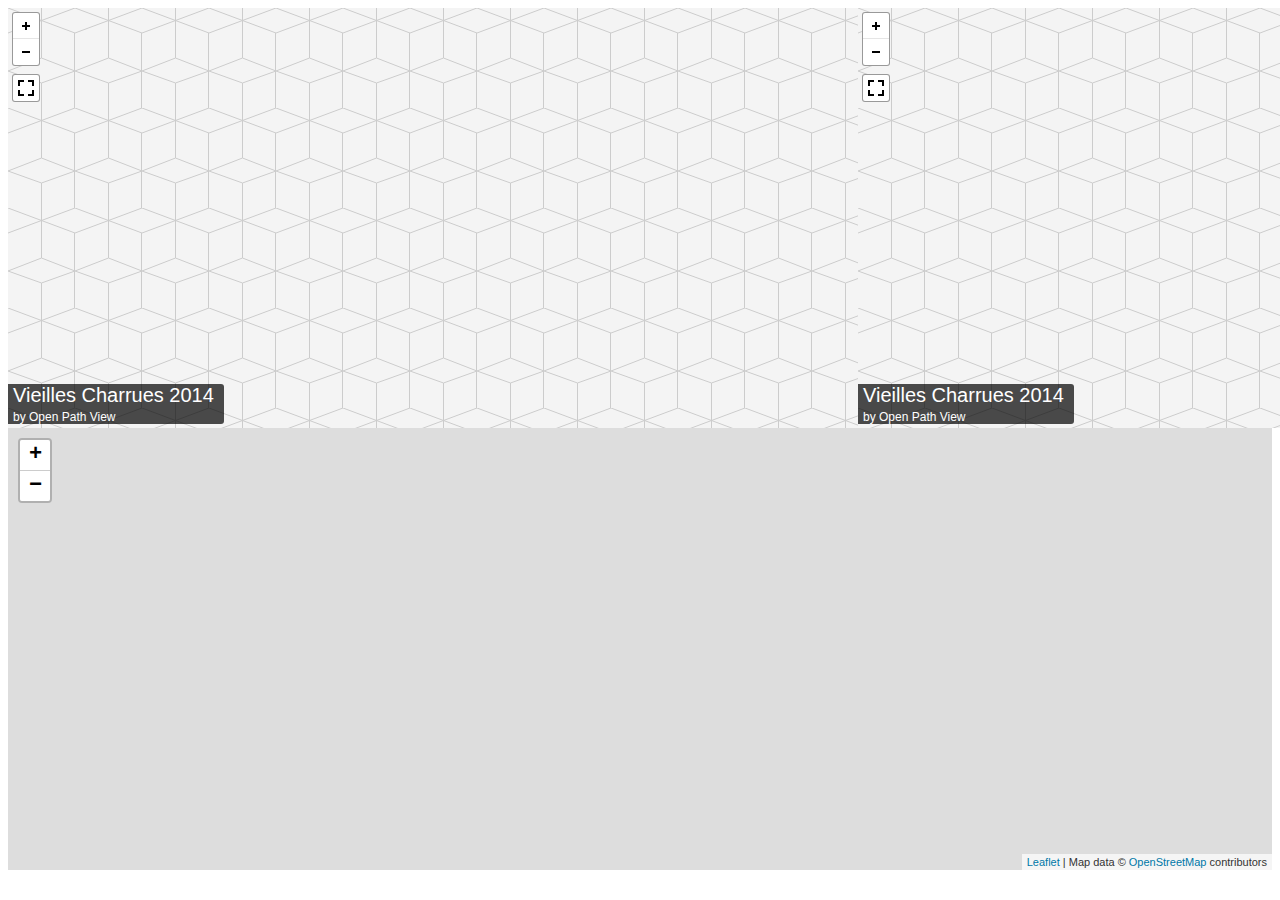
==== index.html @ e537e45b "merged" ====
<html>
<head>
  <title>Viewer</title>
  <link rel="stylesheet" href="css/leaflet.css"/>
  <link rel="stylesheet" href="css/main.css"/>
  <link rel="stylesheet" href="http://code.ionicframework.com/ionicons/1.5.2/css/ionicons.min.css">
  <link rel="stylesheet" href="css/leaflet.awesome-markers.css">
  <link rel="stylesheet" href="js/pannellum/src/css/pannellum.css">
  <script src="js/jquery.js"></script>
  <script src="js/leaflet.js"></script>
  <script src="js/leaflet.awesome-markers.js"></script>
  <script src="js/service/lot.js"></script>
  <script src="js/service/mapManager.js"></script>
  <script src="js/service/pannellumConfig.js"></script>
  <script src="js/service/viewersManager.js"></script>
  <script src="js/pannellum/src/js/libpannellum.js"></script>
  <script src="js/pannellum/src/js/pannellum.js"></script>
</head>
<body>
  <div class="viewers">
      <div class="pannellum-container"><div id="panFrom" tabindex="1"></div></div>
      <div class="pannellum-container"><div id="panTo" tabindex="2"></div></div>
  </div>
  <div id="map"></div>
  <script src="js/main.js"></script>
</body>
</html>
---- css/leaflet.css ----
/* required styles */

.leaflet-pane,
.leaflet-tile,
.leaflet-marker-icon,
.leaflet-marker-shadow,
.leaflet-tile-container,
.leaflet-pane > svg,
.leaflet-pane > canvas,
.leaflet-zoom-box,
.leaflet-image-layer,
.leaflet-layer {
	position: absolute;
	left: 0;
	top: 0;
	}
.leaflet-container {
	overflow: hidden;
	}
.leaflet-tile,
.leaflet-marker-icon,
.leaflet-marker-shadow {
	-webkit-user-select: none;
	   -moz-user-select: none;
	        user-select: none;
	  -webkit-user-drag: none;
	}
/* Safari renders non-retina tile on retina better with this, but Chrome is worse */
.leaflet-safari .leaflet-tile {
	image-rendering: -webkit-optimize-contrast;
	}
/* hack that prevents hw layers "stretching" when loading new tiles */
.leaflet-safari .leaflet-tile-container {
	width: 1600px;
	height: 1600px;
	-webkit-transform-origin: 0 0;
	}
.leaflet-marker-icon,
.leaflet-marker-shadow {
	display: block;
	}
/* .leaflet-container svg: reset svg max-width decleration shipped in Joomla! (joomla.org) 3.x */
/* .leaflet-container img: map is broken in FF if you have max-width: 100% on tiles */
.leaflet-container .leaflet-overlay-pane svg,
.leaflet-container .leaflet-marker-pane img,
.leaflet-container .leaflet-shadow-pane img,
.leaflet-container .leaflet-tile-pane img,
.leaflet-container img.leaflet-image-layer {
	max-width: none !important;
	}

.leaflet-container.leaflet-touch-zoom {
	-ms-touch-action: pan-x pan-y;
	touch-action: pan-x pan-y;
	}
.leaflet-container.leaflet-touch-drag {
	-ms-touch-action: pinch-zoom;
	}
.leaflet-container.leaflet-touch-drag.leaflet-touch-zoom {
	-ms-touch-action: none;
	touch-action: none;
}
.leaflet-container {
	-webkit-tap-highlight-color: transparent;
}
.leaflet-container a {
	-webkit-tap-highlight-color: rgba(51, 181, 229, 0.4);
}
.leaflet-tile {
	filter: inherit;
	visibility: hidden;
	}
.leaflet-tile-loaded {
	visibility: inherit;
	}
.leaflet-zoom-box {
	width: 0;
	height: 0;
	-moz-box-sizing: border-box;
	     box-sizing: border-box;
	z-index: 800;
	}
/* workaround for https://bugzilla.mozilla.org/show_bug.cgi?id=888319 */
.leaflet-overlay-pane svg {
	-moz-user-select: none;
	}

.leaflet-pane         { z-index: 400; }

.leaflet-tile-pane    { z-index: 200; }
.leaflet-overlay-pane { z-index: 400; }
.leaflet-shadow-pane  { z-index: 500; }
.leaflet-marker-pane  { z-index: 600; }
.leaflet-tooltip-pane   { z-index: 650; }
.leaflet-popup-pane   { z-index: 700; }

.leaflet-map-pane canvas { z-index: 100; }
.leaflet-map-pane svg    { z-index: 200; }

.leaflet-vml-shape {
	width: 1px;
	height: 1px;
	}
.lvml {
	behavior: url(#default#VML);
	display: inline-block;
	position: absolute;
	}


/* control positioning */

.leaflet-control {
	position: relative;
	z-index: 800;
	pointer-events: visiblePainted; /* IE 9-10 doesn't have auto */
	pointer-events: auto;
	}
.leaflet-top,
.leaflet-bottom {
	position: absolute;
	z-index: 1000;
	pointer-events: none;
	}
.leaflet-top {
	top: 0;
	}
.leaflet-right {
	right: 0;
	}
.leaflet-bottom {
	bottom: 0;
	}
.leaflet-left {
	left: 0;
	}
.leaflet-control {
	float: left;
	clear: both;
	}
.leaflet-right .leaflet-control {
	float: right;
	}
.leaflet-top .leaflet-control {
	margin-top: 10px;
	}
.leaflet-bottom .leaflet-control {
	margin-bottom: 10px;
	}
.leaflet-left .leaflet-control {
	margin-left: 10px;
	}
.leaflet-right .leaflet-control {
	margin-right: 10px;
	}


/* zoom and fade animations */

.leaflet-fade-anim .leaflet-tile {
	will-change: opacity;
	}
.leaflet-fade-anim .leaflet-popup {
	opacity: 0;
	-webkit-transition: opacity 0.2s linear;
	   -moz-transition: opacity 0.2s linear;
	     -o-transition: opacity 0.2s linear;
	        transition: opacity 0.2s linear;
	}
.leaflet-fade-anim .leaflet-map-pane .leaflet-popup {
	opacity: 1;
	}
.leaflet-zoom-animated {
	-webkit-transform-origin: 0 0;
	    -ms-transform-origin: 0 0;
	        transform-origin: 0 0;
	}
.leaflet-zoom-anim .leaflet-zoom-animated {
	will-change: transform;
	}
.leaflet-zoom-anim .leaflet-zoom-animated {
	-webkit-transition: -webkit-transform 0.25s cubic-bezier(0,0,0.25,1);
	   -moz-transition:    -moz-transform 0.25s cubic-bezier(0,0,0.25,1);
	     -o-transition:      -o-transform 0.25s cubic-bezier(0,0,0.25,1);
	        transition:         transform 0.25s cubic-bezier(0,0,0.25,1);
	}
.leaflet-zoom-anim .leaflet-tile,
.leaflet-pan-anim .leaflet-tile {
	-webkit-transition: none;
	   -moz-transition: none;
	     -o-transition: none;
	        transition: none;
	}

.leaflet-zoom-anim .leaflet-zoom-hide {
	visibility: hidden;
	}


/* cursors */

.leaflet-interactive {
	cursor: pointer;
	}
.leaflet-grab {
	cursor: -webkit-grab;
	cursor:    -moz-grab;
	}
.leaflet-crosshair,
.leaflet-crosshair .leaflet-interactive {
	cursor: crosshair;
	}
.leaflet-popup-pane,
.leaflet-control {
	cursor: auto;
	}
.leaflet-dragging .leaflet-grab,
.leaflet-dragging .leaflet-grab .leaflet-interactive,
.leaflet-dragging .leaflet-marker-draggable {
	cursor: move;
	cursor: -webkit-grabbing;
	cursor:    -moz-grabbing;
	}

/* marker & overlays interactivity */
.leaflet-marker-icon,
.leaflet-marker-shadow,
.leaflet-image-layer,
.leaflet-pane > svg path,
.leaflet-tile-container {
	pointer-events: none;
	}

.leaflet-marker-icon.leaflet-interactive,
.leaflet-image-layer.leaflet-interactive,
.leaflet-pane > svg path.leaflet-interactive {
	pointer-events: visiblePainted; /* IE 9-10 doesn't have auto */
	pointer-events: auto;
	}

/* visual tweaks */

.leaflet-container {
	background: #ddd;
	outline: 0;
	}
.leaflet-container a {
	color: #0078A8;
	}
.leaflet-container a.leaflet-active {
	outline: 2px solid orange;
	}
.leaflet-zoom-box {
	border: 2px dotted #38f;
	background: rgba(255,255,255,0.5);
	}


/* general typography */
.leaflet-container {
	font: 12px/1.5 "Helvetica Neue", Arial, Helvetica, sans-serif;
	}


/* general toolbar styles */

.leaflet-bar {
	box-shadow: 0 1px 5px rgba(0,0,0,0.65);
	border-radius: 4px;
	}
.leaflet-bar a,
.leaflet-bar a:hover {
	background-color: #fff;
	border-bottom: 1px solid #ccc;
	width: 26px;
	height: 26px;
	line-height: 26px;
	display: block;
	text-align: center;
	text-decoration: none;
	color: black;
	}
.leaflet-bar a,
.leaflet-control-layers-toggle {
	background-position: 50% 50%;
	background-repeat: no-repeat;
	display: block;
	}
.leaflet-bar a:hover {
	background-color: #f4f4f4;
	}
.leaflet-bar a:first-child {
	border-top-left-radius: 4px;
	border-top-right-radius: 4px;
	}
.leaflet-bar a:last-child {
	border-bottom-left-radius: 4px;
	border-bottom-right-radius: 4px;
	border-bottom: none;
	}
.leaflet-bar a.leaflet-disabled {
	cursor: default;
	background-color: #f4f4f4;
	color: #bbb;
	}

.leaflet-touch .leaflet-bar a {
	width: 30px;
	height: 30px;
	line-height: 30px;
	}
.leaflet-touch .leaflet-bar a:first-child {
	border-top-left-radius: 2px;
	border-top-right-radius: 2px;
	}
.leaflet-touch .leaflet-bar a:last-child {
	border-bottom-left-radius: 2px;
	border-bottom-right-radius: 2px;
	}

/* zoom control */

.leaflet-control-zoom-in,
.leaflet-control-zoom-out {
	font: bold 18px 'Lucida Console', Monaco, monospace;
	text-indent: 1px;
	}

.leaflet-touch .leaflet-control-zoom-in, .leaflet-touch .leaflet-control-zoom-out  {
	font-size: 22px;
	}


/* layers control */

.leaflet-control-layers {
	box-shadow: 0 1px 5px rgba(0,0,0,0.4);
	background: #fff;
	border-radius: 5px;
	}
.leaflet-control-layers-toggle {
	background-image: url(images/layers.png);
	width: 36px;
	height: 36px;
	}
.leaflet-retina .leaflet-control-layers-toggle {
	background-image: url(images/layers-2x.png);
	background-size: 26px 26px;
	}
.leaflet-touch .leaflet-control-layers-toggle {
	width: 44px;
	height: 44px;
	}
.leaflet-control-layers .leaflet-control-layers-list,
.leaflet-control-layers-expanded .leaflet-control-layers-toggle {
	display: none;
	}
.leaflet-control-layers-expanded .leaflet-control-layers-list {
	display: block;
	position: relative;
	}
.leaflet-control-layers-expanded {
	padding: 6px 10px 6px 6px;
	color: #333;
	background: #fff;
	}
.leaflet-control-layers-scrollbar {
	overflow-y: scroll;
	padding-right: 5px;
	}
.leaflet-control-layers-selector {
	margin-top: 2px;
	position: relative;
	top: 1px;
	}
.leaflet-control-layers label {
	display: block;
	}
.leaflet-control-layers-separator {
	height: 0;
	border-top: 1px solid #ddd;
	margin: 5px -10px 5px -6px;
	}

/* Default icon URLs */
.leaflet-default-icon-path {
	background-image: url(images/marker-icon.png);
	}


/* attribution and scale controls */

.leaflet-container .leaflet-control-attribution {
	background: #fff;
	background: rgba(255, 255, 255, 0.7);
	margin: 0;
	}
.leaflet-control-attribution,
.leaflet-control-scale-line {
	padding: 0 5px;
	color: #333;
	}
.leaflet-control-attribution a {
	text-decoration: none;
	}
.leaflet-control-attribution a:hover {
	text-decoration: underline;
	}
.leaflet-container .leaflet-control-attribution,
.leaflet-container .leaflet-control-scale {
	font-size: 11px;
	}
.leaflet-left .leaflet-control-scale {
	margin-left: 5px;
	}
.leaflet-bottom .leaflet-control-scale {
	margin-bottom: 5px;
	}
.leaflet-control-scale-line {
	border: 2px solid #777;
	border-top: none;
	line-height: 1.1;
	padding: 2px 5px 1px;
	font-size: 11px;
	white-space: nowrap;
	overflow: hidden;
	-moz-box-sizing: border-box;
	     box-sizing: border-box;

	background: #fff;
	background: rgba(255, 255, 255, 0.5);
	}
.leaflet-control-scale-line:not(:first-child) {
	border-top: 2px solid #777;
	border-bottom: none;
	margin-top: -2px;
	}
.leaflet-control-scale-line:not(:first-child):not(:last-child) {
	border-bottom: 2px solid #777;
	}

.leaflet-touch .leaflet-control-attribution,
.leaflet-touch .leaflet-control-layers,
.leaflet-touch .leaflet-bar {
	box-shadow: none;
	}
.leaflet-touch .leaflet-control-layers,
.leaflet-touch .leaflet-bar {
	border: 2px solid rgba(0,0,0,0.2);
	background-clip: padding-box;
	}


/* popup */

.leaflet-popup {
	position: absolute;
	text-align: center;
	margin-bottom: 20px;
	}
.leaflet-popup-content-wrapper {
	padding: 1px;
	text-align: left;
	border-radius: 12px;
	}
.leaflet-popup-content {
	margin: 13px 19px;
	line-height: 1.4;
	}
.leaflet-popup-content p {
	margin: 18px 0;
	}
.leaflet-popup-tip-container {
	width: 40px;
	height: 20px;
	position: absolute;
	left: 50%;
	margin-left: -20px;
	overflow: hidden;
	pointer-events: none;
	}
.leaflet-popup-tip {
	width: 17px;
	height: 17px;
	padding: 1px;

	margin: -10px auto 0;

	-webkit-transform: rotate(45deg);
	   -moz-transform: rotate(45deg);
	    -ms-transform: rotate(45deg);
	     -o-transform: rotate(45deg);
	        transform: rotate(45deg);
	}
.leaflet-popup-content-wrapper,
.leaflet-popup-tip {
	background: white;
	color: #333;
	box-shadow: 0 3px 14px rgba(0,0,0,0.4);
	}
.leaflet-container a.leaflet-popup-close-button {
	position: absolute;
	top: 0;
	right: 0;
	padding: 4px 4px 0 0;
	border: none;
	text-align: center;
	width: 18px;
	height: 14px;
	font: 16px/14px Tahoma, Verdana, sans-serif;
	color: #c3c3c3;
	text-decoration: none;
	font-weight: bold;
	background: transparent;
	}
.leaflet-container a.leaflet-popup-close-button:hover {
	color: #999;
	}
.leaflet-popup-scrolled {
	overflow: auto;
	border-bottom: 1px solid #ddd;
	border-top: 1px solid #ddd;
	}

.leaflet-oldie .leaflet-popup-content-wrapper {
	zoom: 1;
	}
.leaflet-oldie .leaflet-popup-tip {
	width: 24px;
	margin: 0 auto;

	-ms-filter: "progid:DXImageTransform.Microsoft.Matrix(M11=0.70710678, M12=0.70710678, M21=-0.70710678, M22=0.70710678)";
	filter: progid:DXImageTransform.Microsoft.Matrix(M11=0.70710678, M12=0.70710678, M21=-0.70710678, M22=0.70710678);
	}
.leaflet-oldie .leaflet-popup-tip-container {
	margin-top: -1px;
	}

.leaflet-oldie .leaflet-control-zoom,
.leaflet-oldie .leaflet-control-layers,
.leaflet-oldie .leaflet-popup-content-wrapper,
.leaflet-oldie .leaflet-popup-tip {
	border: 1px solid #999;
	}


/* div icon */

.leaflet-div-icon {
	background: #fff;
	border: 1px solid #666;
	}


/* Tooltip */
/* Base styles for the element that has a tooltip */
.leaflet-tooltip {
	position: absolute;
	padding: 6px;
	background-color: #fff;
	border: 1px solid #fff;
	border-radius: 3px;
	color: #222;
	white-space: nowrap;
	-webkit-user-select: none;
	-moz-user-select: none;
	-ms-user-select: none;
	user-select: none;
	pointer-events: none;
	box-shadow: 0 1px 3px rgba(0,0,0,0.4);
	}
.leaflet-tooltip.leaflet-clickable {
	cursor: pointer;
	pointer-events: auto;
	}
.leaflet-tooltip-top:before,
.leaflet-tooltip-bottom:before,
.leaflet-tooltip-left:before,
.leaflet-tooltip-right:before {
	position: absolute;
	pointer-events: none;
	border: 6px solid transparent;
	background: transparent;
	content: "";
	}

/* Directions */

.leaflet-tooltip-bottom {
	margin-top: 6px;
}
.leaflet-tooltip-top {
	margin-top: -6px;
}
.leaflet-tooltip-bottom:before,
.leaflet-tooltip-top:before {
	left: 50%;
	margin-left: -6px;
	}
.leaflet-tooltip-top:before {
	bottom: 0;
	margin-bottom: -12px;
	border-top-color: #fff;
	}
.leaflet-tooltip-bottom:before {
	top: 0;
	margin-top: -12px;
	margin-left: -6px;
	border-bottom-color: #fff;
	}
.leaflet-tooltip-left {
	margin-left: -6px;
}
.leaflet-tooltip-right {
	margin-left: 6px;
}
.leaflet-tooltip-left:before,
.leaflet-tooltip-right:before {
	top: 50%;
	margin-top: -6px;
	}
.leaflet-tooltip-left:before {
	right: 0;
	margin-right: -12px;
	border-left-color: #fff;
	}
.leaflet-tooltip-right:before {
	left: 0;
	margin-left: -12px;
	border-right-color: #fff;
	}
---- css/main.css ----
#map {
  height: 50%;
}

.viewers{
    display: flex;
}

.pannellum-container{
    width: 850px;
    height: 420px;
}
---- css/leaflet.awesome-markers.css ----
/*
Author: L. Voogdt
License: MIT
Version: 1.0
*/

/* Marker setup */
.awesome-marker {
  background: url('images/markers-soft.png') no-repeat 0 0;
  width: 35px;
  height: 46px;
  position:absolute;
  left:0;
  top:0;
  display: block;
  text-align: center;
}

.awesome-marker-shadow {
  background: url('images/markers-shadow.png') no-repeat 0 0;
  width: 36px;
  height: 16px;
}

/* Retina displays */
@media (min--moz-device-pixel-ratio: 1.5),(-o-min-device-pixel-ratio: 3/2),
(-webkit-min-device-pixel-ratio: 1.5),(min-device-pixel-ratio: 1.5),(min-resolution: 1.5dppx) {
 .awesome-marker {
  background-image: url('images/markers-soft@2x.png');
  background-size: 720px 46px;
 }
 .awesome-marker-shadow {
  background-image: url('images/markers-shadow@2x.png');
  background-size: 35px 16px;
 }
}

.awesome-marker i {
  color: #333;
  margin-top: 10px;
  display: inline-block;
  font-size: 14px;
}

.awesome-marker .icon-white {
  color: #fff;
}

/* Colors */
.awesome-marker-icon-red {
  background-position: 0 0;
}

.awesome-marker-icon-darkred {
  background-position: -180px 0;
}

.awesome-marker-icon-lightred {
  background-position: -360px 0;
}

.awesome-marker-icon-orange {
  background-position: -36px 0;
}

.awesome-marker-icon-beige {
  background-position: -396px 0;
}

.awesome-marker-icon-green {
  background-position: -72px 0;
}

.awesome-marker-icon-darkgreen {
  background-position: -252px 0;
}

.awesome-marker-icon-lightgreen {
  background-position: -432px 0;
}

.awesome-marker-icon-blue {
  background-position: -108px 0;
}

.awesome-marker-icon-darkblue {
  background-position: -216px 0;
}

.awesome-marker-icon-lightblue {
  background-position: -468px 0;
}

.awesome-marker-icon-purple {
  background-position: -144px 0;
}

.awesome-marker-icon-darkpurple {
  background-position: -288px 0;
}

.awesome-marker-icon-pink {
  background-position: -504px 0;
}

.awesome-marker-icon-cadetblue {
  background-position: -324px 0;
}

.awesome-marker-icon-white {
  background-position: -574px 0;
}

.awesome-marker-icon-gray {
  background-position: -648px 0;
}

.awesome-marker-icon-lightgray {
  background-position: -612px 0;
}

.awesome-marker-icon-black {
  background-position: -682px 0;
}
---- js/pannellum/src/css/pannellum.css ----
.pannellum {
    margin: 0px;
    padding: 0px;
    overflow: hidden;
    /*position: fixed;*/
    position: relative;
    cursor: default;
    width: 100%;
    height: 100%;
    font-family: Helvetica, "Nimbus Sans L", "Liberation Sans", Arial, sans-serif;
    background: #f4f4f4 url('img/background.svg') repeat;
    -webkit-user-select: none;
    -khtml-user-select: none;
    -moz-user-select: none;
    -o-user-select: none;
    -ms-user-select: none;
    user-select: none;
}

.pannellum .grab {
    cursor:url('img/grab.svg') 12 8,default;
}

.pannellum .grabbing {
    cursor: url('img/grabbing.svg') 12 8,default;
}

.pannellum .sprite {
    background-image: url('img/sprites.svg');
}

.pannellum .container {
    cursor: inherit;
}

.pannellum .controls {
    position: absolute;
    background-color: #fff;
    border: 1px solid #999;
    border-color: rgba(0,0,0,0.4);
    border-radius: 3px;
    cursor: pointer;
}

.pannellum .control:hover {
    background-color: #f8f8f8;
}

.pannellum .zoomcontrols {
    top: 4px;
    left: 4px;
    width: 26px;
    height: 52px;
}

.pannellum .zoom_in {
    width: 100%;
    height: 50%;
    position: absolute;
    top: 0;
    border-radius: 3px 3px 0 0;
}

.pannellum .zoom_out {
    width: 100%;
    height: 50%;
    position: absolute;
    bottom: 0;
    background-position: 0 -26px;
    border-top: 1px solid #ddd;
    border-top-color: rgba(0,0,0,0.10);
    border-radius: 0 0 3px 3px;
}

.pannellum .fullwindowtoggle_button {
    top: 66px;
    left: 4px;
    width: 26px;
    height: 26px;
}

.pannellum .fullwindowtoggle_button_inactive {
    background-position: 0 -52px;
}

.pannellum .fullwindowtoggle_button_active {
    background-position: 0 -78px;
}

.pannellum-container:-webkit-full-screen{ /* webkit full screen bug */
  width: 100% !important;
  height: 100% !important;
}

.pannellum .panorama_info {
    position: absolute;
    bottom: 4px;
    background-color: rgba(0,0,0,0.7);
    border-radius: 0 3px 3px 0;
    padding-right: 10px;
    color: #fff;
    text-align: left;
    display: none;
}

.pannellum .title_box {
    position: relative;
    font-size: 20px;
    display: table;
    padding-left: 5px;
    margin-bottom: 3px;
}

.pannellum .author_box {
    position: relative;
    font-size: 12px;
    display: table;
    padding-left: 5px;
}

.pannellum .load_box {
    position: absolute;
    top: 50%;
    left: 50%;
    width: 200px;
    height: 150px;
    margin: -75px 0 0 -100px;
    background-color: rgba(0,0,0,0.7);
    border-radius: 3px;
    text-align: center;
    font-size: 20px;
    display: none;
    color: #fff;
}

.pannellum .lbox {
    position: absolute;
    top: 50%;
    left: 50%;
    width: 20px;
    height: 20px;
    margin: -10px 0 0 -10px;
}

.pannellum .loading {
    animation-duration: 1.5s;
    -webkit-animation-duration: 1.5s;
    animation-name: pannellum-mv;
    -webkit-animation-name: pannellum-mv;
    animation-iteration-count: infinite;
    -webkit-animation-iteration-count: infinite;
    animation-timing-function: linear;
    -webkit-animation-timing-function: linear;
    height: 10px;
    width: 10px;
    background-color: #fff;
    position: relative;
}

@keyframes pannellum-mv {
    from {left:0;top:0;}
    25% {left:10px;top:0;}
    50% {left:10px;top:10px;}
    75% {left:0;top:10px;}
    to {left:0;top:0;}
}

@-webkit-keyframes pannellum-mv {
    from {left:0;top:0;}
    25% {left:10px;top:0;}
    50% {left:10px;top:10px;}
    75% {left:0;top:10px;}
    to {left:0;top:0;}
}

.pannellum .load_button {
    position: absolute;
    top: 50%;
    left: 50%;
    width: 200px;
    height: 100px;
    margin: -50px 0 0 -100px;
    background-color: #222;
    background-color: rgba(0,0,0,.7);
    border-radius: 3px;
    text-align: center;
    font-size: 20px;
    display: table;
    color: #fff;
    cursor: pointer;
}

.pannellum .load_button:hover {
    background-color: #111;
    background-color: rgba(0,0,0,.8);
}

.pannellum .load_button p {
    display: table-cell;
    vertical-align: middle;
}

.pannellum .infobox {
    color: #000;
    font-size: 15px;
    position: absolute;
    top: 50%;
    left: 50%;
    width: 200px;
    height: 150px;
    margin: -75px 0 0 -100px;
    background-color: #000;
    border-radius: 3px;
    display: table;
    text-align: center;
    color: #fff;
}

.pannellum .infobox p {
    display: table-cell;
    vertical-align: middle;
    padding: 0 5px 0 5px;
}

.pannellum .nocanvas {
    display: none;
}

.pannellum .about {
    font-size: 11px;
    line-height: 11px;
    color: #fff;
    padding: 5px 8px 5px 8px;
    background: rgba(0,0,0,0.7);
    border-radius: 3px;
    position: absolute;
    top: 50px;
    left: 50px;
    display: none;
    opacity: 0;
    -moz-transition: opacity .3s ease-in-out;
    -webkit-transition: opacity .3s ease-in-out;
    -o-transition: opacity .3s ease-in-out;
    -ms-transition: opacity .3s ease-in-out;
    transition: opacity .3s ease-in-out;
}

.pannellum .about a:link, .pannellum .about a:visited {
    color: #fff;
}

.pannellum .about a:hover, .pannellum .about a:active {
    color: #eee;
}

.pannellum .hotspot {
    position: absolute;
    height: 26px;
    width: 26px;
    visibility: hidden;
    cursor: default;
    border-radius: 13px;
}
.pannellum .hotspot:hover {
    background-color: rgba(255,255,255,0.2);
}
.pannellum .hotspot.info {
    background-position: 0 -104px;
}
.pannellum .hotspot.scene {
    background-position: 0 -130px;
}

.pannellum div.tooltip span {
    visibility: hidden;
    position: absolute;
    border-radius: 3px;
    background-color: rgba(0,0,0,0.7);
    color: #fff;
    text-align: center;
    max-width: 200px;
    z-index: 10;
    padding: 5px 10px;
    margin-top: -41px;
    margin-left: -220px;
    cursor: default;
}
.pannellum div.tooltip:hover span{
    visibility: visible;
}
.pannellum div.tooltip:hover:after {
    content: "";
    position: absolute;
    width: 0;
    height: 0;
    border-width: 10px;
    border-style: solid;
    border-color: rgba(0,0,0,0.7) transparent transparent transparent;
    top: -12px;
    left: 3px;
}

.pannellum .compass {
    width: 50px;
    height: 50px;
    right: 4px;
    bottom: 4px;
    border-radius: 25px;
    background-image: url('img/compass.svg');
    cursor:default;
    display:none;
}
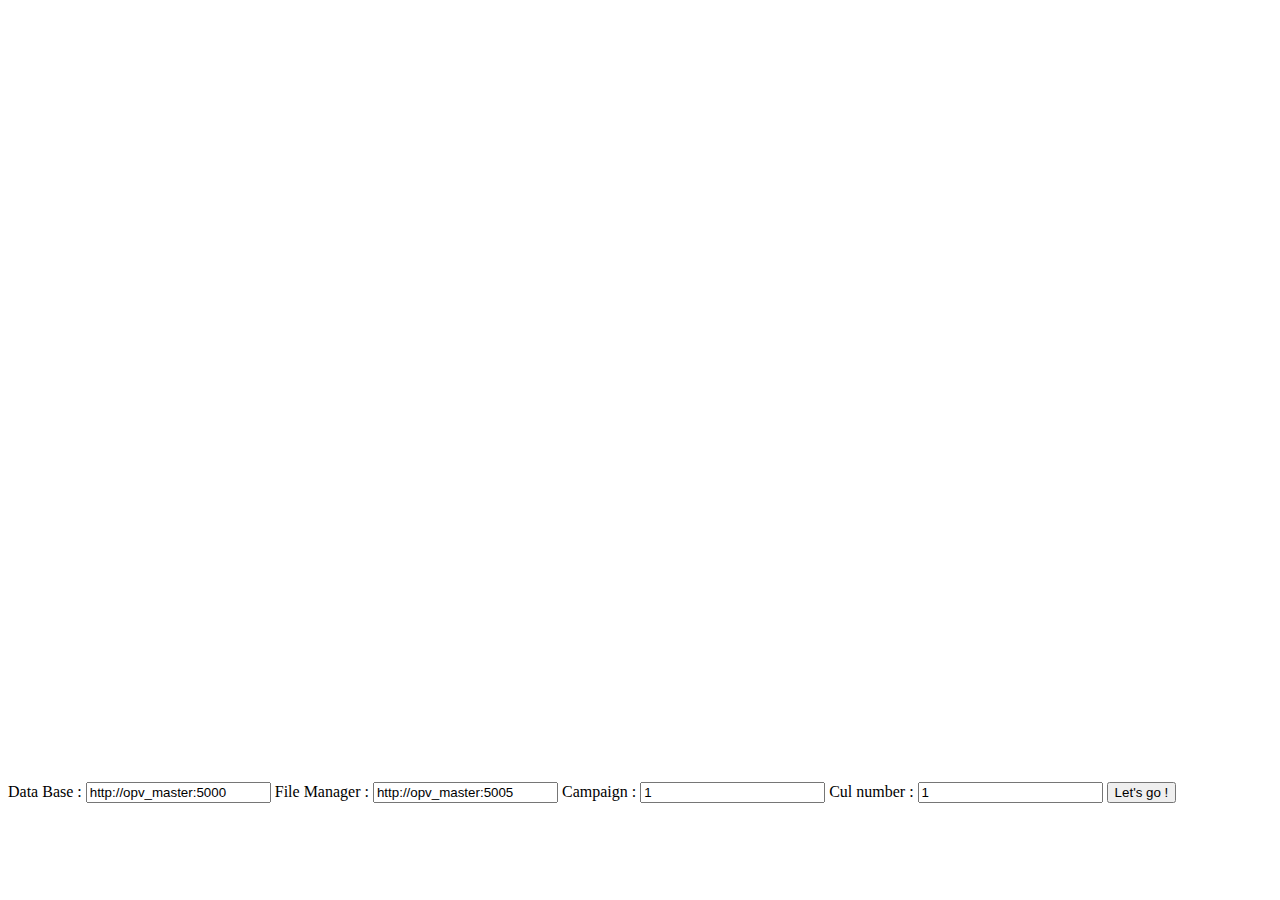
==== commit 1f9a0511: "Setting are now available" ====
--- a/index.html
+++ b/index.html
@@ -22,6 +22,19 @@
       <div class="pannellum-container"><div id="panTo" tabindex="2"></div></div>
   </div>
   <div id="map"></div>
+  <label>Data Base : </label>
+  <input placeholder="Placeholder" id="db" value="http://opv_master:5000" type="text" class="validate">
+
+  <label>File Manager : </label>
+  <input placeholder="Placeholder" id="fm" value="http://opv_master:5005" type="text" class="validate">
+
+  <label>Campaign : </label>
+  <input placeholder="Placeholder" id="campaign" value="1" type="text" class="validate">
+
+  <label>Cul number : </label>
+  <input placeholder="Placeholder" id="cul" value="1" type="text" class="validate">
   <script src="js/main.js"></script>
+
+  <button onclick="go()">Let's go !</button>
 </body>
 </html>
--- a/css/main.css
+++ b/css/main.css
@@ -1,5 +1,5 @@
 #map {
-  height: 50%;
+  height: 40%;
 }
 
 .viewers{
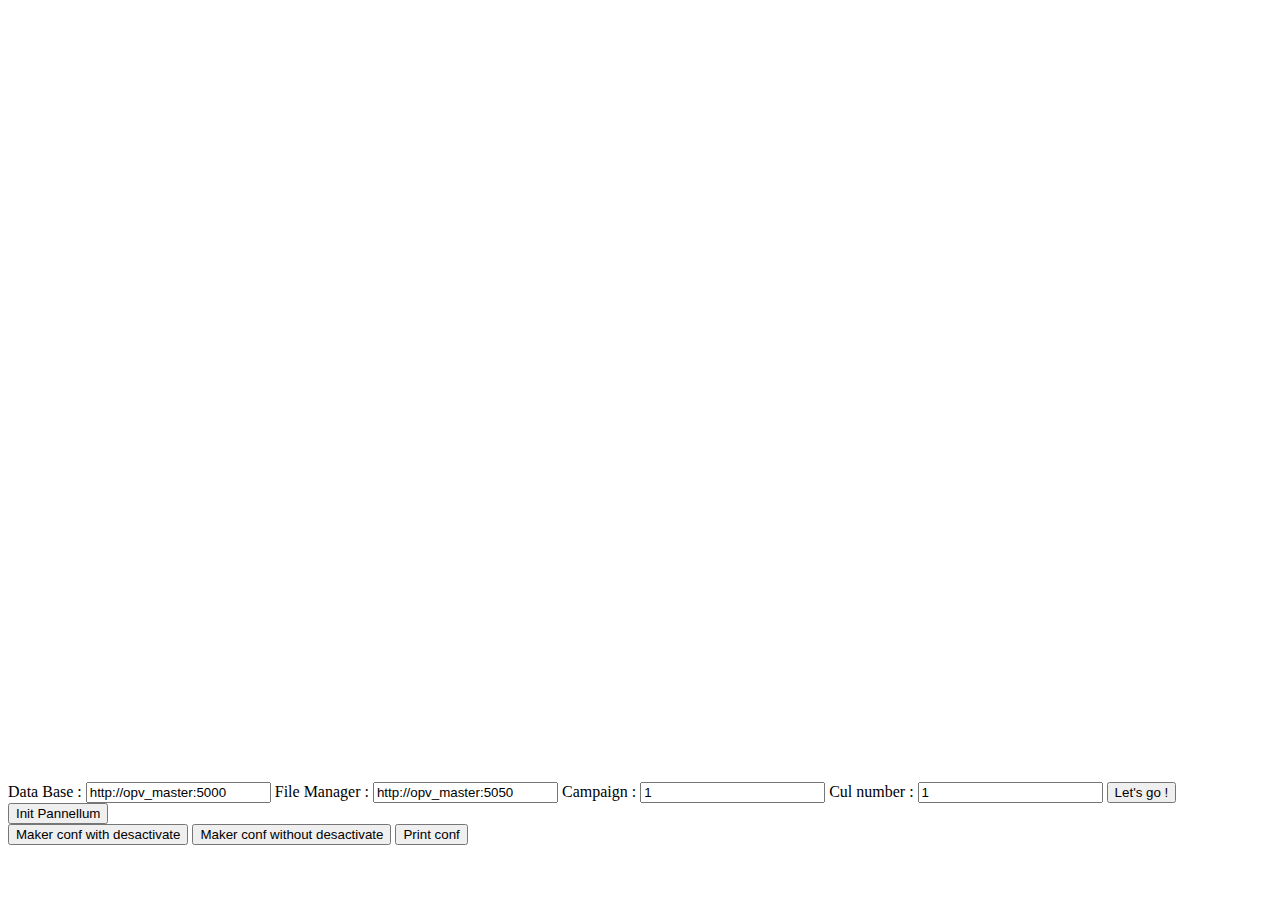
==== commit 834053be: "Config manager is really better" ====
--- a/index.html
+++ b/index.html
@@ -26,7 +26,7 @@
   <input placeholder="Placeholder" id="db" value="http://opv_master:5000" type="text" class="validate">
 
   <label>File Manager : </label>
-  <input placeholder="Placeholder" id="fm" value="http://opv_master:5005" type="text" class="validate">
+  <input placeholder="Placeholder" id="fm" value="http://opv_master:5050" type="text" class="validate">
 
   <label>Campaign : </label>
   <input placeholder="Placeholder" id="campaign" value="1" type="text" class="validate">
@@ -35,6 +35,11 @@
   <input placeholder="Placeholder" id="cul" value="1" type="text" class="validate">
   <script src="js/main.js"></script>
 
-  <button onclick="go()">Let's go !</button>
+  <button onclick="go()">Let's go !</button></br>
+  <button onclick="initViewers()">Init Pannellum</button></br>
+  <button onclick="makeConf(false)">Maker conf with desactivate</button>
+  <button onclick="makeConf(true)">Maker conf without desactivate</button>
+  <button onclick="printConf()">Print conf</button>
+  <p id="confP" ></p>
 </body>
 </html>
--- a/js/pannellum/src/css/pannellum.css
+++ b/js/pannellum/src/css/pannellum.css
@@ -1,8 +1,7 @@
-.pannellum {
-    margin: 0px;
-    padding: 0px;
+.pnlm-container {
+    margin: 0;
+    padding: 0;
     overflow: hidden;
-    /*position: fixed;*/
     position: relative;
     cursor: default;
     width: 100%;
@@ -15,45 +14,89 @@
     -o-user-select: none;
     -ms-user-select: none;
     user-select: none;
-}
-
-.pannellum .grab {
-    cursor:url('img/grab.svg') 12 8,default;
-}
-
-.pannellum .grabbing {
-    cursor: url('img/grabbing.svg') 12 8,default;
-}
-
-.pannellum .sprite {
+    outline: 0;
+    line-height: 1.4;
+    contain: content;
+}
+
+.pnlm-container * {
+    box-sizing: content-box;
+}
+
+.pnlm-grab {
+    cursor: grab;
+    cursor: url('img/grab.svg') 12 8, default;
+}
+
+.pnlm-grabbing {
+    cursor: grabbing;
+    cursor: url('img/grabbing.svg') 12 8, default;
+}
+
+.pnlm-sprite {
     background-image: url('img/sprites.svg');
 }
 
-.pannellum .container {
+.pnlm-container:-moz-full-screen {
+    height: 100% !important;
+    width: 100% !important;
+    position: static !important;
+}
+.pnlm-container:-webkit-full-screen {
+    height: 100% !important;
+    width: 100% !important;
+    position: static !important;
+}
+.pnlm-container:-ms-fullscreen {
+    height: 100% !important;
+    width: 100% !important;
+    position: static !important;
+}
+.pnlm-container:fullscreen {
+    height: 100% !important;
+    width: 100% !important;
+    position: static !important;
+}
+
+.pnlm-render-container {
     cursor: inherit;
-}
-
-.pannellum .controls {
-    position: absolute;
+    
+    /* Fix display bug in Safari 7 */
+    position: absolute;
+    height: 100%;
+    width: 100%;
+}
+
+.pnlm-controls {
+    margin-top: 4px;
     background-color: #fff;
     border: 1px solid #999;
     border-color: rgba(0,0,0,0.4);
     border-radius: 3px;
     cursor: pointer;
-}
-
-.pannellum .control:hover {
+    z-index: 2;
+    /* Fix Safari fullscreen bug */
+    -webkit-transform: translateZ(9999px);
+    transform: translateZ(9999px);
+}
+
+.pnlm-control:hover {
     background-color: #f8f8f8;
 }
 
-.pannellum .zoomcontrols {
-    top: 4px;
+.pnlm-controls-container {
+    position: absolute;
+    top: 0;
     left: 4px;
+    z-index: 1;
+}
+
+.pnlm-zoom-controls {
     width: 26px;
     height: 52px;
 }
 
-.pannellum .zoom_in {
+.pnlm-zoom-in {
     width: 100%;
     height: 50%;
     position: absolute;
@@ -61,7 +104,7 @@
     border-radius: 3px 3px 0 0;
 }
 
-.pannellum .zoom_out {
+.pnlm-zoom-out {
     width: 100%;
     height: 50%;
     position: absolute;
@@ -72,27 +115,40 @@
     border-radius: 0 0 3px 3px;
 }
 
-.pannellum .fullwindowtoggle_button {
-    top: 66px;
-    left: 4px;
+.pnlm-fullscreen-toggle-button, .pnlm-orientation-button, .pnlm-hot-spot-debug-indicator {
     width: 26px;
     height: 26px;
 }
 
-.pannellum .fullwindowtoggle_button_inactive {
+.pnlm-hot-spot-debug-indicator {
+    position: absolute;
+    top: 50%;
+    left: 50%;
+    width: 26px;
+    height: 26px;
+    margin: -13px 0 0 -13px;
+    background-color: rgba(255, 255, 255, 0.5);
+    border-radius: 13px;
+    display: none;
+}
+
+.pnlm-orientation-button-inactive {
+    background-position: 0 -156px;
+}
+
+.pnlm-orientation-button-active {
+    background-position: 0 -182px;
+}
+
+.pnlm-fullscreen-toggle-button-inactive {
     background-position: 0 -52px;
 }
 
-.pannellum .fullwindowtoggle_button_active {
+.pnlm-fullscreen-toggle-button-active {
     background-position: 0 -78px;
 }
 
-.pannellum-container:-webkit-full-screen{ /* webkit full screen bug */
-  width: 100% !important;
-  height: 100% !important;
-}
-
-.pannellum .panorama_info {
+.pnlm-panorama-info {
     position: absolute;
     bottom: 4px;
     background-color: rgba(0,0,0,0.7);
@@ -101,9 +157,13 @@
     color: #fff;
     text-align: left;
     display: none;
-}
-
-.pannellum .title_box {
+    z-index: 2;
+    /* Fix Safari fullscreen bug */
+    -webkit-transform: translateZ(9999px);
+    transform: translateZ(9999px);
+}
+
+.pnlm-title-box {
     position: relative;
     font-size: 20px;
     display: table;
@@ -111,14 +171,14 @@
     margin-bottom: 3px;
 }
 
-.pannellum .author_box {
+.pnlm-author-box {
     position: relative;
     font-size: 12px;
     display: table;
     padding-left: 5px;
 }
 
-.pannellum .load_box {
+.pnlm-load-box {
     position: absolute;
     top: 50%;
     left: 50%;
@@ -133,20 +193,25 @@
     color: #fff;
 }
 
-.pannellum .lbox {
+.pnlm-load-box p {
+    margin: 20px 0;
+}
+
+.pnlm-lbox {
     position: absolute;
     top: 50%;
     left: 50%;
     width: 20px;
     height: 20px;
     margin: -10px 0 0 -10px;
-}
-
-.pannellum .loading {
+    display: none;
+}
+
+.pnlm-loading {
     animation-duration: 1.5s;
     -webkit-animation-duration: 1.5s;
-    animation-name: pannellum-mv;
-    -webkit-animation-name: pannellum-mv;
+    animation-name: pnlm-mv;
+    -webkit-animation-name: pnlm-mv;
     animation-iteration-count: infinite;
     -webkit-animation-iteration-count: infinite;
     animation-timing-function: linear;
@@ -157,7 +222,7 @@
     position: relative;
 }
 
-@keyframes pannellum-mv {
+@keyframes pnlm-mv {
     from {left:0;top:0;}
     25% {left:10px;top:0;}
     50% {left:10px;top:10px;}
@@ -165,7 +230,7 @@
     to {left:0;top:0;}
 }
 
-@-webkit-keyframes pannellum-mv {
+@-webkit-keyframes pnlm-mv {
     from {left:0;top:0;}
     25% {left:10px;top:0;}
     50% {left:10px;top:10px;}
@@ -173,14 +238,13 @@
     to {left:0;top:0;}
 }
 
-.pannellum .load_button {
+.pnlm-load-button {
     position: absolute;
     top: 50%;
     left: 50%;
     width: 200px;
     height: 100px;
     margin: -50px 0 0 -100px;
-    background-color: #222;
     background-color: rgba(0,0,0,.7);
     border-radius: 3px;
     text-align: center;
@@ -190,18 +254,16 @@
     cursor: pointer;
 }
 
-.pannellum .load_button:hover {
-    background-color: #111;
+.pnlm-load-button:hover {
     background-color: rgba(0,0,0,.8);
 }
 
-.pannellum .load_button p {
+.pnlm-load-button p {
     display: table-cell;
     vertical-align: middle;
 }
 
-.pannellum .infobox {
-    color: #000;
+.pnlm-info-box {
     font-size: 15px;
     position: absolute;
     top: 50%;
@@ -214,19 +276,26 @@
     display: table;
     text-align: center;
     color: #fff;
-}
-
-.pannellum .infobox p {
+    table-layout: fixed;
+}
+
+.pnlm-info-box a {
+    color: #fff;
+    word-wrap: break-word;
+    overflow-wrap: break-word;
+}
+
+.pnlm-info-box p {
     display: table-cell;
     vertical-align: middle;
     padding: 0 5px 0 5px;
 }
 
-.pannellum .nocanvas {
-    display: none;
-}
-
-.pannellum .about {
+.pnlm-error-msg {
+    display: none;
+}
+
+.pnlm-about-msg {
     font-size: 11px;
     line-height: 11px;
     color: #fff;
@@ -243,35 +312,41 @@
     -o-transition: opacity .3s ease-in-out;
     -ms-transition: opacity .3s ease-in-out;
     transition: opacity .3s ease-in-out;
-}
-
-.pannellum .about a:link, .pannellum .about a:visited {
-    color: #fff;
-}
-
-.pannellum .about a:hover, .pannellum .about a:active {
+    z-index: 1;
+}
+
+.pnlm-about-msg a:link, .pnlm-about-msg a:visited {
+    color: #fff;
+}
+
+.pnlm-about-msg a:hover, .pnlm-about-msg a:active {
     color: #eee;
 }
 
-.pannellum .hotspot {
-    position: absolute;
+.pnlm-hotspot-base {
+    position: absolute;
+    visibility: hidden;
+    cursor: default;
+    vertical-align: middle;
+    top: 0;
+    z-index: 1;
+}
+.pnlm-hotspot {
     height: 26px;
     width: 26px;
-    visibility: hidden;
-    cursor: default;
     border-radius: 13px;
 }
-.pannellum .hotspot:hover {
+.pnlm-hotspot:hover {
     background-color: rgba(255,255,255,0.2);
 }
-.pannellum .hotspot.info {
+.pnlm-hotspot.pnlm-info {
     background-position: 0 -104px;
 }
-.pannellum .hotspot.scene {
+.pnlm-hotspot.pnlm-scene {
     background-position: 0 -130px;
 }
 
-.pannellum div.tooltip span {
+div.pnlm-tooltip span {
     visibility: hidden;
     position: absolute;
     border-radius: 3px;
@@ -279,34 +354,79 @@
     color: #fff;
     text-align: center;
     max-width: 200px;
-    z-index: 10;
     padding: 5px 10px;
-    margin-top: -41px;
     margin-left: -220px;
     cursor: default;
 }
-.pannellum div.tooltip:hover span{
+div.pnlm-tooltip:hover span{
     visibility: visible;
 }
-.pannellum div.tooltip:hover:after {
-    content: "";
+div.pnlm-tooltip:hover span:after {
+    content: '';
     position: absolute;
     width: 0;
     height: 0;
     border-width: 10px;
     border-style: solid;
     border-color: rgba(0,0,0,0.7) transparent transparent transparent;
-    top: -12px;
-    left: 3px;
-}
-
-.pannellum .compass {
+    bottom: -20px;
+    left: -10px;
+    margin: 0 50%;
+}
+
+.pnlm-compass {
+    position: absolute;
     width: 50px;
     height: 50px;
     right: 4px;
     bottom: 4px;
     border-radius: 25px;
     background-image: url('img/compass.svg');
-    cursor:default;
-    display:none;
-}
+    cursor: default;
+    display: none;
+}
+
+.pnlm-world {
+    position: absolute;
+    left: 50%;
+    top: 50%;
+}
+.pnlm-face {
+    position: absolute;
+    -webkit-transform-origin: 0 0 0;
+    transform-origin: 0 0 0;
+}
+
+.pnlm-dragfix, .pnlm-preview-img {
+    position: absolute;
+    height: 100%;
+    width: 100%;
+}
+
+.pnlm-preview-img {
+    background-size: cover;
+    background-position: center;
+}
+
+.pnlm-lbar {
+    width: 150px;
+    margin: 0 auto;
+    border: #fff 1px solid;
+    height: 6px;
+}
+
+.pnlm-lbar-fill {
+    background: #fff;
+    height: 100%;
+    width: 0;
+}
+
+.pnlm-lmsg {
+    font-size: 12px;
+}
+
+.pnlm-fade-img {
+    position: absolute;
+    top: 0;
+    left: 0;
+}
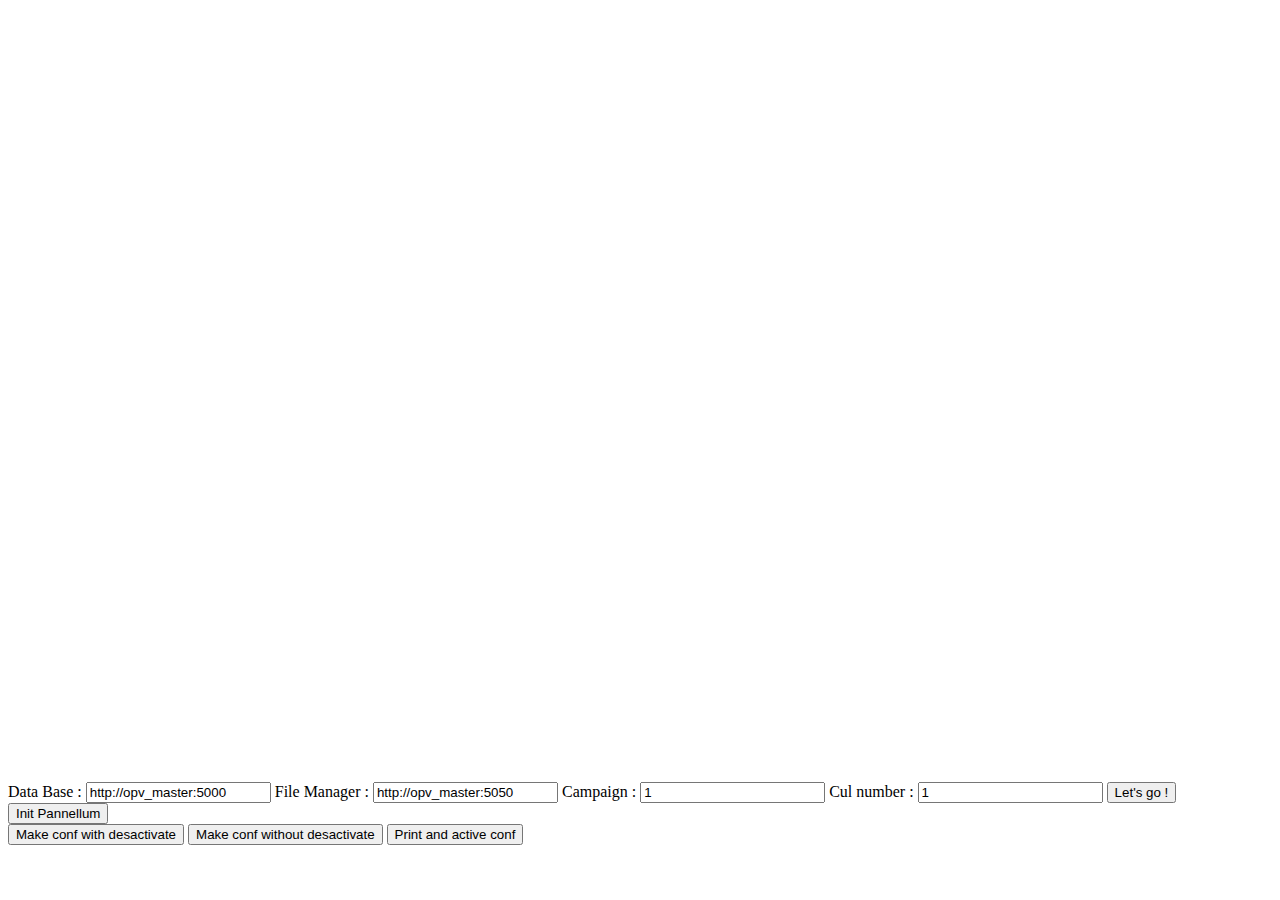
==== commit 7ccd8c76: "few bug fixed" ====
--- a/index.html
+++ b/index.html
@@ -37,9 +37,9 @@
 
   <button onclick="go()">Let's go !</button></br>
   <button onclick="initViewers()">Init Pannellum</button></br>
-  <button onclick="makeConf(false)">Maker conf with desactivate</button>
-  <button onclick="makeConf(true)">Maker conf without desactivate</button>
-  <button onclick="printConf()">Print conf</button>
+  <button onclick="makeConf(false)">Make conf with desactivate</button>
+  <button onclick="makeConf(true)">Make conf without desactivate</button>
+  <button onclick="printConf()">Print and active conf</button>
   <p id="confP" ></p>
 </body>
 </html>
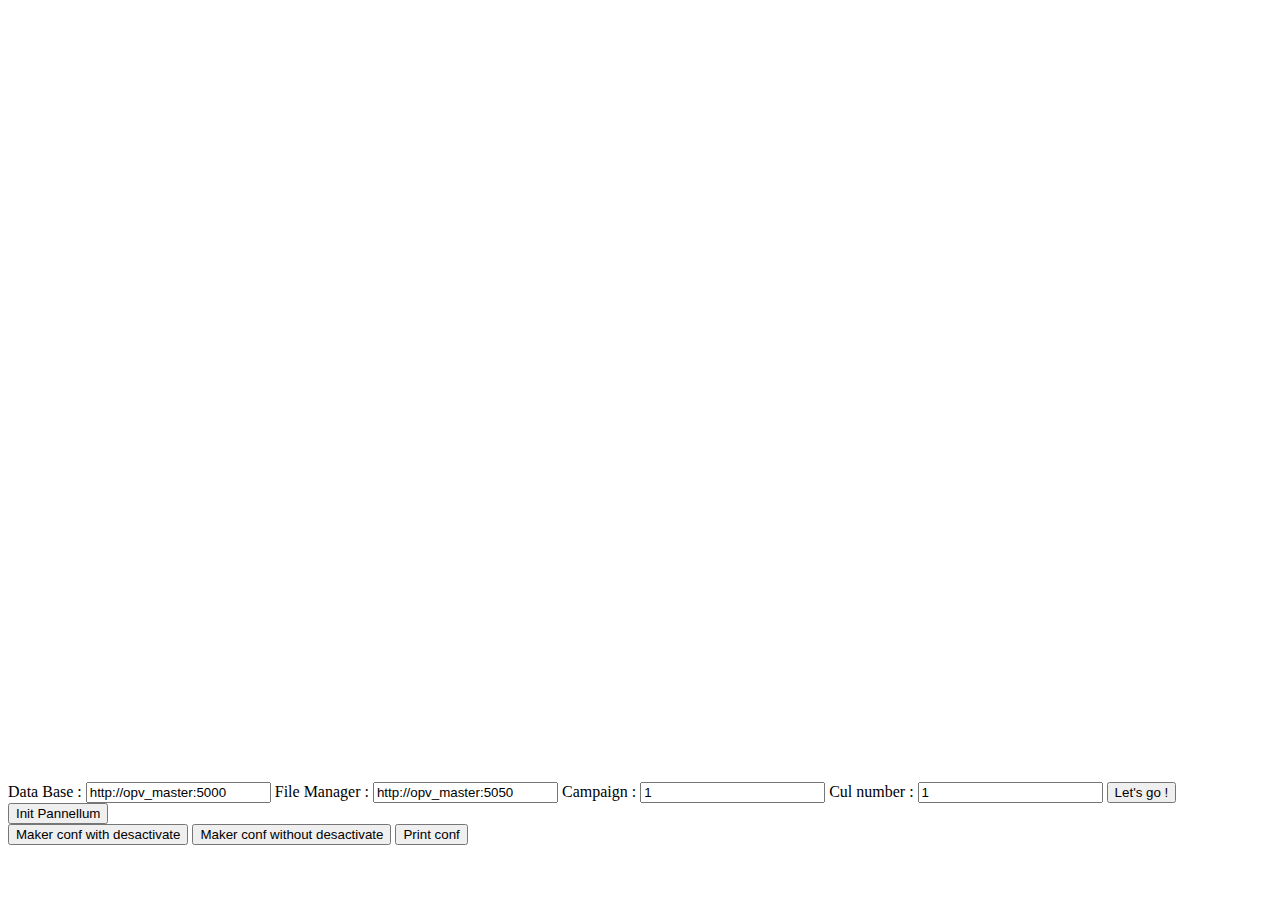
==== commit c8798f4c: "Dev hotspot" ====
--- a/index.html
+++ b/index.html
@@ -13,6 +13,7 @@
   <script src="js/service/mapManager.js"></script>
   <script src="js/service/pannellumConfig.js"></script>
   <script src="js/service/viewersManager.js"></script>
+  <script src="js/service/trackedge.js"></script>
   <script src="js/pannellum/src/js/libpannellum.js"></script>
   <script src="js/pannellum/src/js/pannellum.js"></script>
 </head>
@@ -37,9 +38,9 @@
 
   <button onclick="go()">Let's go !</button></br>
   <button onclick="initViewers()">Init Pannellum</button></br>
-  <button onclick="makeConf(false)">Make conf with desactivate</button>
-  <button onclick="makeConf(true)">Make conf without desactivate</button>
-  <button onclick="printConf()">Print and active conf</button>
+  <button onclick="makeConf(false)">Maker conf with desactivate</button>
+  <button onclick="makeConf(true)">Maker conf without desactivate</button>
+  <button onclick="printConf()">Print conf</button>
   <p id="confP" ></p>
 </body>
 </html>
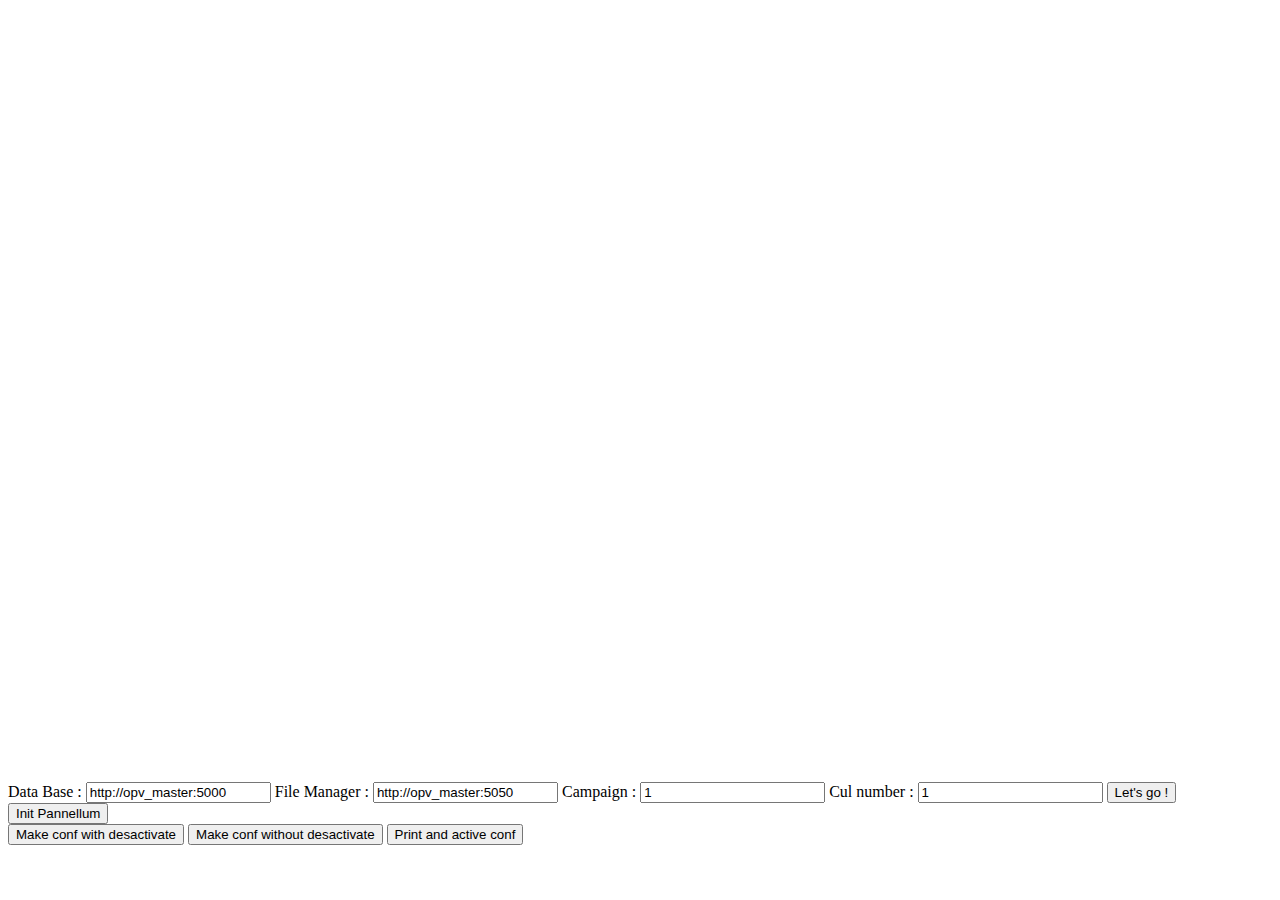
==== commit f1aefab0: "Merge branch 'master' of github.com:zyioump/viewer" ====
--- a/index.html
+++ b/index.html
@@ -38,9 +38,9 @@
 
   <button onclick="go()">Let's go !</button></br>
   <button onclick="initViewers()">Init Pannellum</button></br>
-  <button onclick="makeConf(false)">Maker conf with desactivate</button>
-  <button onclick="makeConf(true)">Maker conf without desactivate</button>
-  <button onclick="printConf()">Print conf</button>
+  <button onclick="makeConf(false)">Make conf with desactivate</button>
+  <button onclick="makeConf(true)">Make conf without desactivate</button>
+  <button onclick="printConf()">Print and active conf</button>
   <p id="confP" ></p>
 </body>
 </html>
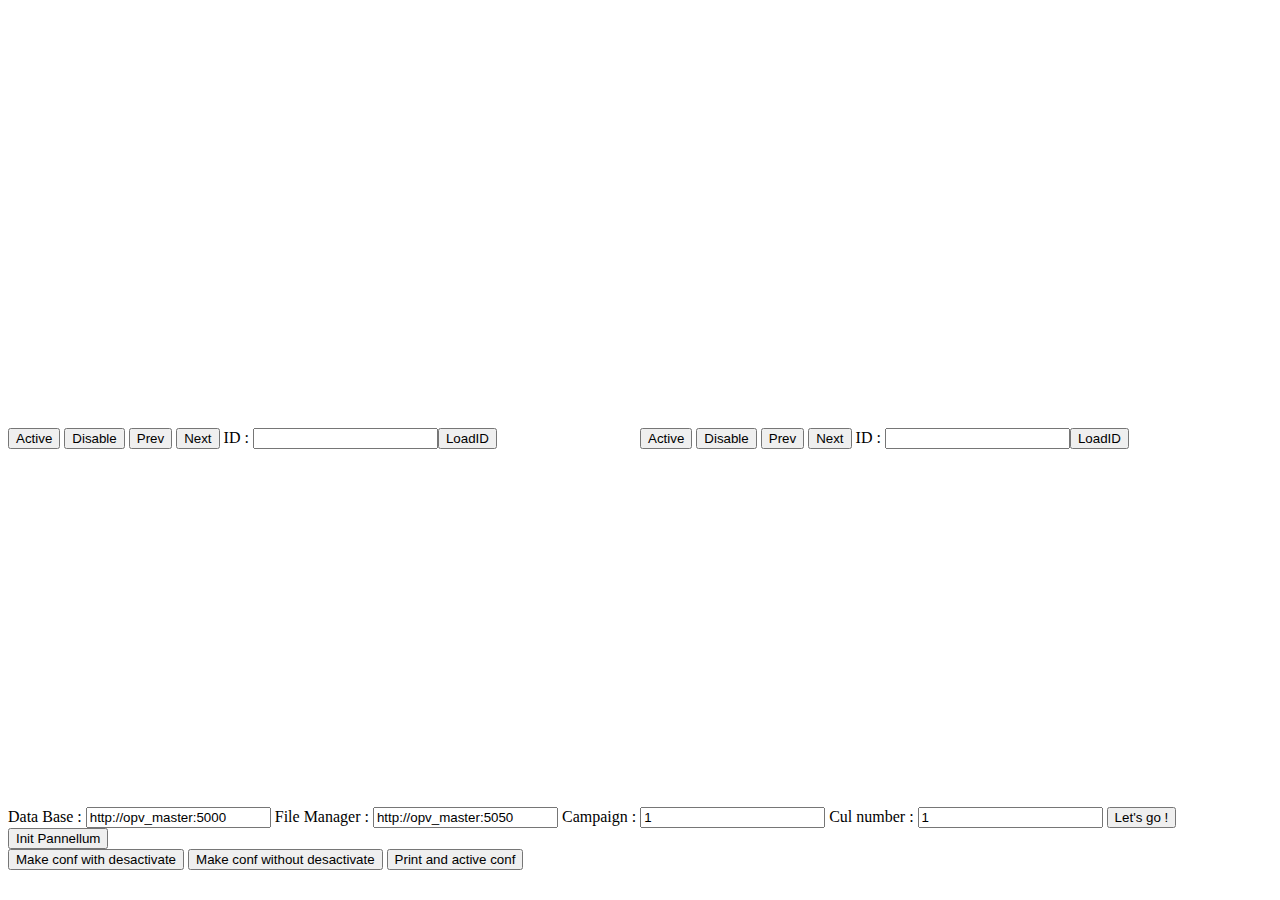
==== commit 6b0e67fb: "Update viewser controls" ====
--- a/index.html
+++ b/index.html
@@ -18,9 +18,29 @@
   <script src="js/pannellum/src/js/pannellum.js"></script>
 </head>
 <body>
+  <div class="prevNext">
+
+  </div>
   <div class="viewers">
-      <div class="pannellum-container"><div id="panFrom" tabindex="1"></div></div>
+      <div class="pannellum-container"><div id="panFrom" tabindex="1"></div>
+      </div>
       <div class="pannellum-container"><div id="panTo" tabindex="2"></div></div>
+  </div>
+  <div class="controllers">
+      <div class="controller-container">
+          <span id="fromActive"><button onclick="viewers.active('from')">Active</button></span>
+          <span id="fromDisable"><button onclick="viewers.disable('from')">Disable</button></span>
+          <button onclick="viewers.prev('from')">Prev</button>
+          <button onclick="viewers.next('from')">Next</button>
+          ID : <input type="text" id="fromSceneId"><button onclick="viewers.loadScene('from')">LoadID</button>
+      </div>
+      <div class="controller-container">
+          <span id="toActive"><button onclick="viewers.active('to')">Active</button></span>
+          <span id="toDisable"><button onclick="viewers.disable('to')">Disable</button></span>
+          <button onclick="viewers.prev('to')">Prev</button>
+          <button onclick="viewers.next('to')">Next</button>
+          ID : <input type="text" id="toSceneId"><button onclick="viewers.loadScene('to')">LoadID</button>
+      </div>
   </div>
   <div id="map"></div>
   <label>Data Base : </label>
--- a/css/main.css
+++ b/css/main.css
@@ -10,3 +10,12 @@
     width: 850px;
     height: 420px;
 }
+
+.controllers{
+    display: flex;
+}
+
+.controller-container{
+    width: 850px;
+    height: 25px;
+}
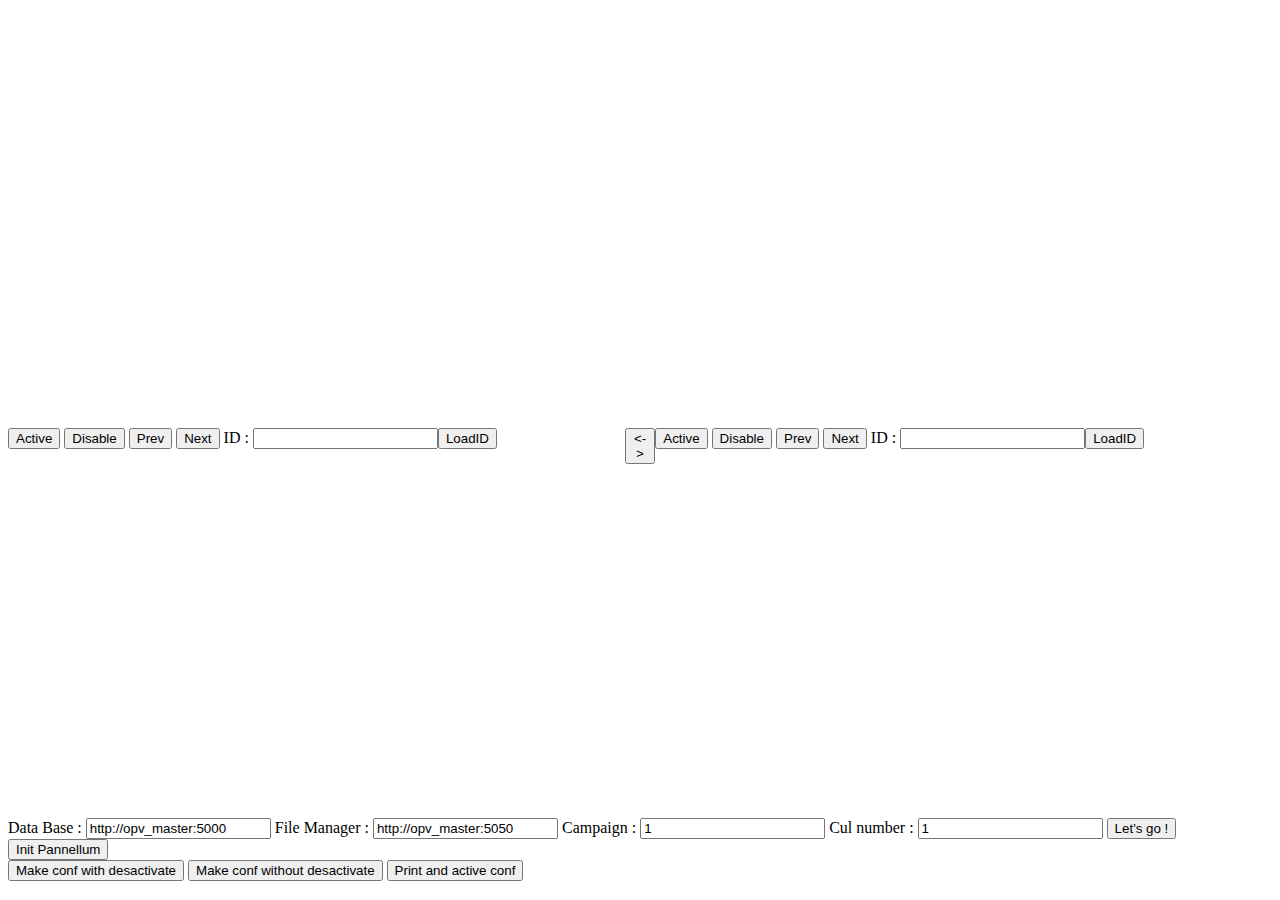
==== commit b718a28a: "Add invert but" ====
--- a/index.html
+++ b/index.html
@@ -34,6 +34,7 @@
           <button onclick="viewers.next('from')">Next</button>
           ID : <input type="text" id="fromSceneId"><button onclick="viewers.loadScene('from')">LoadID</button>
       </div>
+      <button onclick="viewers.invert()"><-></button>
       <div class="controller-container">
           <span id="toActive"><button onclick="viewers.active('to')">Active</button></span>
           <span id="toDisable"><button onclick="viewers.disable('to')">Disable</button></span>
--- a/css/main.css
+++ b/css/main.css
@@ -1,3 +1,4 @@
+
 #map {
   height: 40%;
 }
